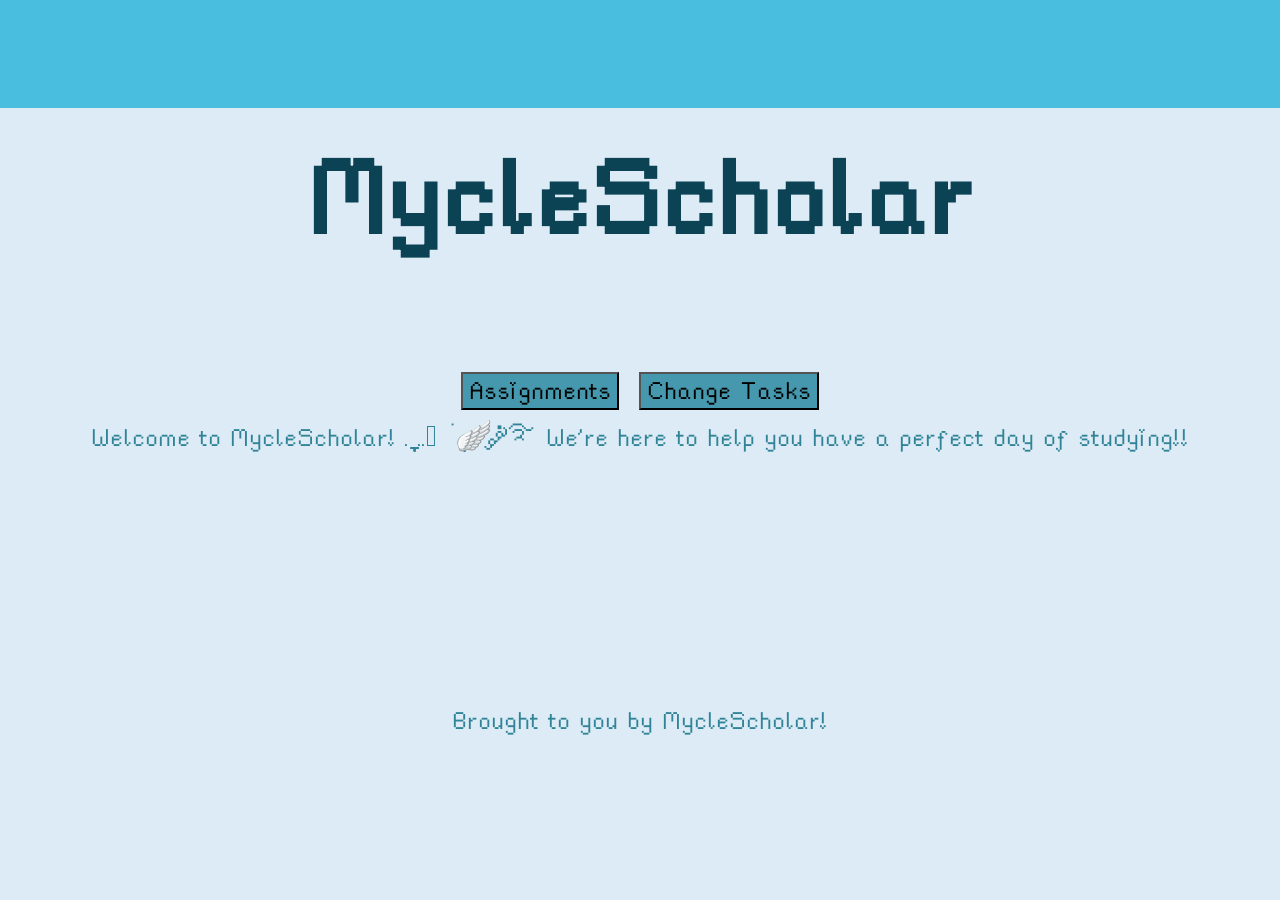
==== index.html @ 8c72b24d "hhehre" ====
<!doctype html>

<html lang='en'>
    <head>
        <link rel='stylesheet' href='style.css'> 
        <title>MycleScholar</title>  
    </head>


    <header>
        <div id="header">
            <h1>MycleScholar</h1>
            <button id="assignmentsButton" class="button">Assignments</button>
            <button id="changeTasks" class="button">Change Tasks</button>
        </div>
        
    </header>

    <body>
        <div class="content">
            <p>Welcome to MycleScholar! ִֶָ. ..𓂃 ࣪ ִֶָ🪽་༘࿐ 
                We're here to help you have a perfect day of studying!!
            </p>
            <br>


        </div>
        <div id="assignments">
            <div class="block"></div>
            <h2>Block 1</h2>
            <div class="block-content">
                <p id="block1"></p>
            </div>
            <button id="hideAssignmentsButton" class="button">Hide Assignments</button>
            </div>
        </div>
        </div>
    </body>

    <footer>
        <p>Brought to you by MycleScholar!</p>
    </footer>
    <script src='main.js' defer>
    </script>
---- style.css ----
html {
color:rgb(49, 132, 151);
background-color: rgb(220, 235, 245);
padding: 20px;
font-size: 40px;
}

@font-face {
    font-family: 'rainyhearts';
    src: url(fonts/rainyhearts.ttf) format('truetype');
}

button {
    font-family:'rainyhearts', sans-serif;
    font-size: 30px;
    background-color:rgb(70, 152, 174);
}

button:hover {
    background-color:rgb(96, 177, 189);
}


body {
    font-family: 'rainyhearts', sans-serif;
    font-size: 30px;
    text-align: center;
}

.a {
    color: 'white'
}

#header {
    background: #49bede;
    width: 100vw;
    height: 12vh;
    color: #0b4254;
    font-size: 7vh;
    align-items: center;
    position: fixed;
    left: 0;
    top: 0;
    padding: 50px;
    box-sizing: border-box;
}

.content {
  padding-top: 40vh;
}

#assignments {
    background-color: #49bede;
    width: 50%;
    height: 50%;
    
}

.block {
    align-items: center;
}
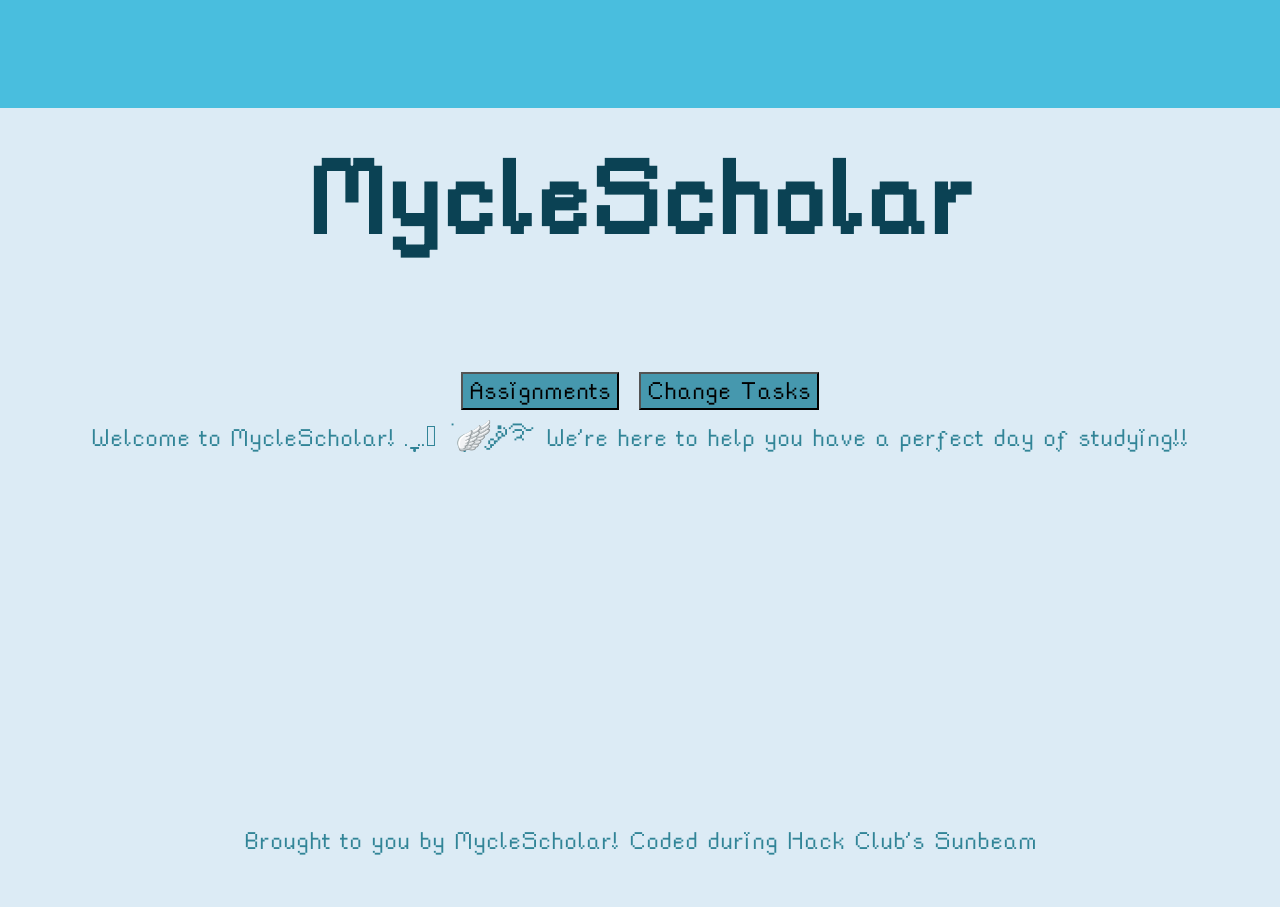
==== commit 39f995a9: "amserm" ====
--- a/index.html
+++ b/index.html
@@ -25,25 +25,33 @@
 
 
         </div>
-        <div id="assignments">
-            <div class="block"></div>
-            <h2>Block 1</h2>
-            <div class="block-content">
-                <p id="block1"></p>
-            </div>
+        <div id="container">
+            <div id="assignments">
+            <div class="block">
+                <h2>Block 1</h2>
+                <div class="block-content">
+                    <p id="block1"></p>
+                </div>
             <button id="hideAssignmentsButton" class="button">Hide Assignments</button>
             </div>
+            
+            <div class="block">
+                <h2>Block 2</h2>
+                <div class="block-content">
+                    <p id="block2"></p>
+                </div>
+            </div>
+            
         </div>
         </div>
+        </div>
+        
     </body>
 
     <footer>
-        <p>Brought to you by MycleScholar!</p>
+        <p>Brought to you by MycleScholar! Coded during Hack Club's Sunbeam</p>
     </footer>
     <script src='main.js' defer>
     </script>
 
 
-    
-    
-    
--- a/style.css
+++ b/style.css
@@ -53,9 +53,17 @@
     background-color: #49bede;
     width: 50%;
     height: 50%;
+    display: grid;
+
     
 }
 
 .block {
     align-items: center;
+}
+
+#container {
+    display: flex;
+    justify-content: center;
+    align-items: center;
 }
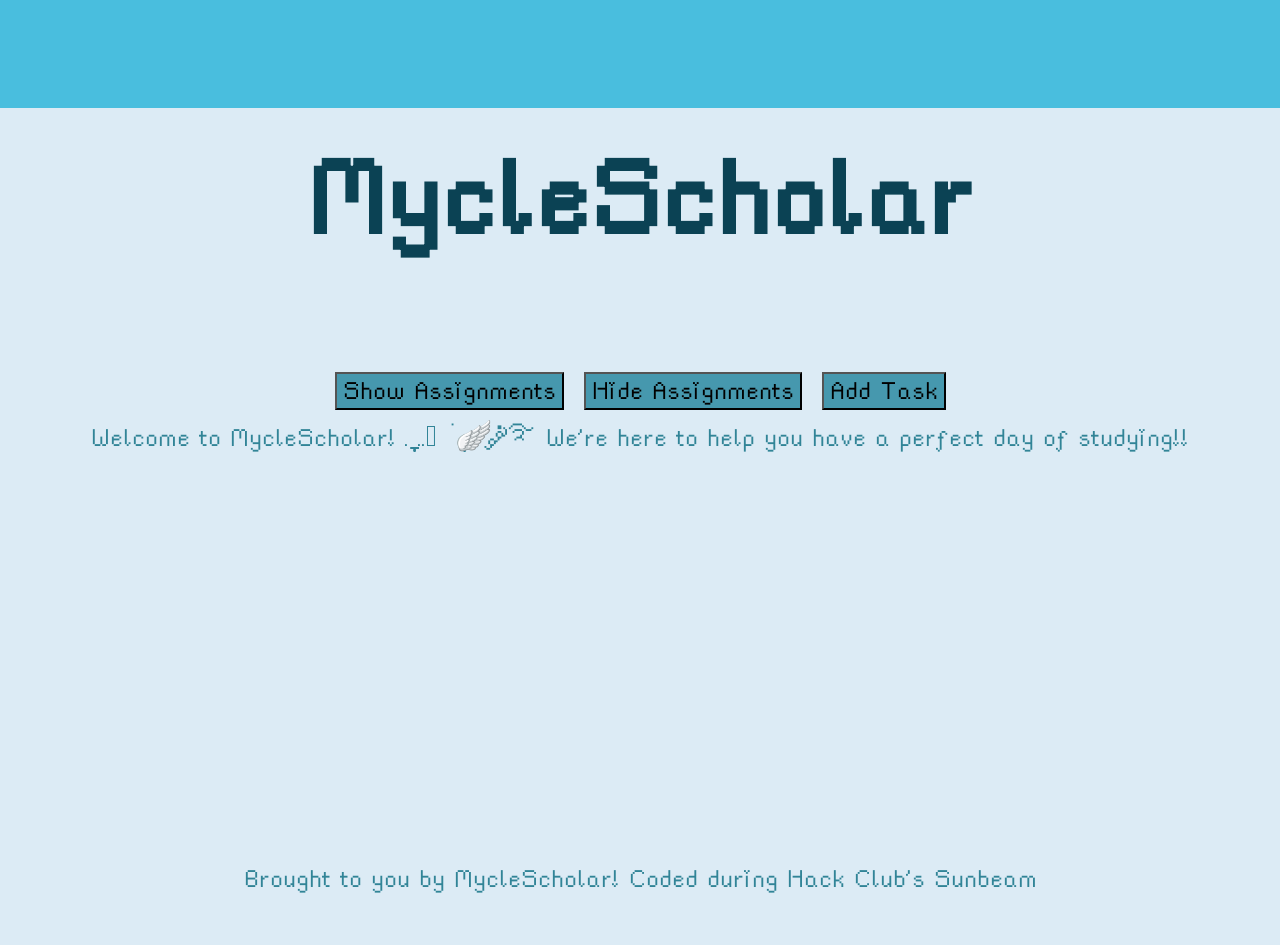
==== commit 93acad0a: "skhdskfhdf" ====
--- a/index.html
+++ b/index.html
@@ -10,8 +10,9 @@
     <header>
         <div id="header">
             <h1>MycleScholar</h1>
-            <button id="assignmentsButton" class="button">Assignments</button>
-            <button id="changeTasks" class="button">Change Tasks</button>
+            <button id="assignmentsButton" class="button">Show Assignments</button>
+            <button id="hideAssignmentsButton" class="button">Hide Assignments</button>
+            <button id="addTask" class="button">Add Task</button>
         </div>
         
     </header>
@@ -29,17 +30,19 @@
             <div id="assignments">
             <div class="block">
                 <h2>Block 1</h2>
-                <div class="block-content">
-                    <p id="block1"></p>
-                </div>
-            <button id="hideAssignmentsButton" class="button">Hide Assignments</button>
+                
+                <p id="block1"></p>
+                <button id="changeTask1" class="button">Change Task</button>
+                
+            
             </div>
             
             <div class="block">
                 <h2>Block 2</h2>
-                <div class="block-content">
-                    <p id="block2"></p>
-                </div>
+                
+                <p id="block2"></p>
+                <button id="changeTask2" class="button">Change Task</button>
+                
             </div>
             
         </div>
